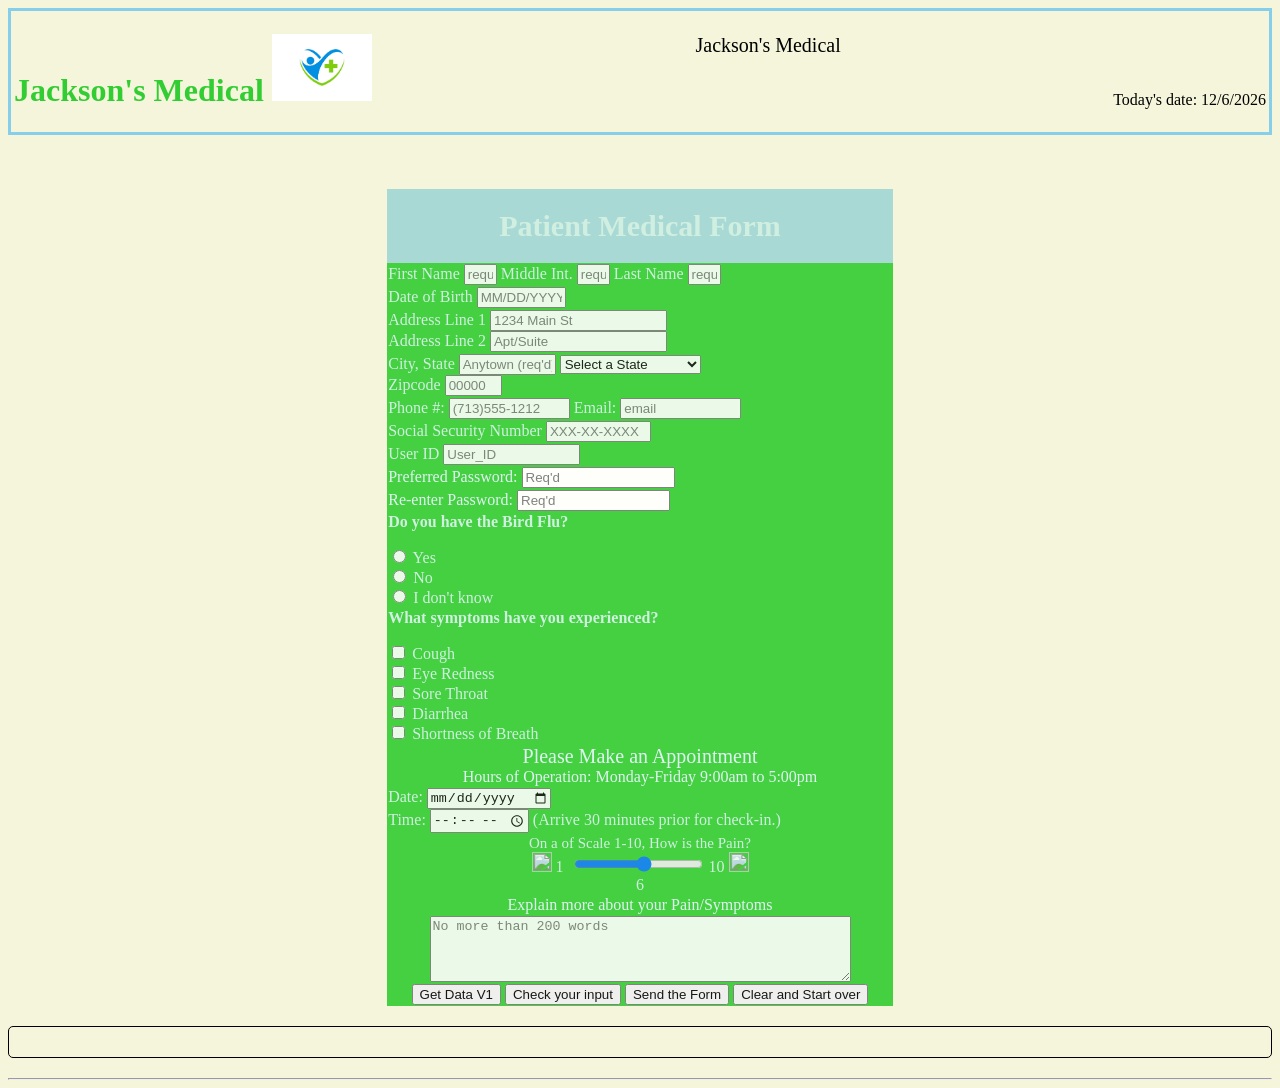
==== index.html @ 891d26a0 "index.html" ====
<!-- 
Program name: patient-form.html
Author: Deshunn Jackson
Date created: 02/03/2025
Date last edited: The date you submitted it
Version: 1.0
Description: Jackson's Medical Patient Form
-->
<html>
    <head>
        <meta charset="utf-8">
        <meta name="viewport"
        content="width=device-width, intitial-scale=1.0"
        >
        

        <title>Jackson's Medical</title>

        <!-- Load external CSS styles -->
        <link rel="stylesheet" href="homework3.css">
        <style>
        /* I set the entire background of the page beige to compliment the bright colors*/
            body {
                background-color: beige;
                font-family: "Time New Roman", Times, serif;
            }
            /*#banner is bordered with a skyblue outline with also having a center beige color*/
            #banner {
                text-align: center; 
                margin:0 auto; 
                padding: 20px 0; 
                border: 3px solid skyblue;
                background-color: beige;
                }
            #outputformdata {
                margin:20px 0;
                padding: 15px;
                border: 1px solid;
                background-color: beige;
                border-radius: 5px;
                }
        </style>
        
    </head>
    <body> 
        <div id="banner" style="text-align: center;"> 
            <table width="100%">
                
                <tr>
                    <td> <!--Jackson Medical is set on the left side of the header with the logo placed on the right side -->
                        <h1 style="margin:0;"> Jackson's Medical
                        <img 
                            id="logo" 
                            src="medical.png" style="width:100px; height: auto;"
                        >
                    </td>
                    <td valign="top" style="font-size: 20;">
                        <!--The Jackon's Medical normal font is set at top of the page -->
                        Jackson's Medical

                    </td> <!--This set the date on the bottom right side of the border dispalying the day of the week, the month, day it self and year-->
                    <td valign="bottom" align="right">Today's date: <span id="today"></span></td>
                </tr>
            </table>
        </div>
    <tr>
        <div id="body"> <!--this is the link of the photo to the logo shown on the webpage-->
<form id="signup" action="homework3-thankyou.html" method="get" onsubmit="return processFormSubmission()">
             <table class="form">
    <tr class="form"> <!--this is the display Name on the form shown on the webpage-->
        <th class="form" colspan="3" style="font-size: 30;">Patient Medical Form</th>
    </tr>
    <tr class="form">
        <td align="left"> <!--I attempted to symplify the string into one with the First, Middle Inital, and Last Name-->
                        <!--The "this.setCustomvalidity is use, that way the patient have to input the information for First,Middle and Last name"-->
            <label for="FirstName">First Name</label>
            <input  type="text"  
                    size = "2" 
                    minlength="4"
                    maxlength="30"
                    id="FirstName" 
                    name="FirstName" 
                    required
                    oninvalid="this.setCustomValidity('firstname is Required')" 
                    oninput="this.setCustomValidity('')"
                    placeholder="required" >
            <label for="MiddleInit">Middle Int.</label>
            <input  type="text" 
                    size = "2" 
                    minlength="1"
                    maxlength="1"
                    id="MiddleInit" 
                    name="MiddleInit"
                    required
                    oninvalid="this.setCustomValidity('middleinit is Required')" 
                    oninput="this.setCustomValidity('')"
                    placeholder="required" >
            <label  for="LastName">Last Name</label>
            <input  type="text" 
                    size = "2" 
                    minlength="4"
                    maxlength="30"
                    id="LastName" 
                    name="LastName"
                    required
                    oninvalid="this.setCustomValidity('lastname is Required')" 
                    oninput="this.setCustomValidity('')"
                    placeholder="required" >
            
        </td>
        <span id="name_text"></span></td>
    </tr>
    <tr  class="form">
        <td align="left"> <!--Here is the DOB information that is needed. The place hoder informs the patient that they have to put it in "MM/DD/YYYY" -->
            <label for="date" >Date of Birth</label>
            <input  type="text"
                    id="date"
                    name="date"
                    oninvalid="this.setCustomValidity('DOB')" 
                    oninput="this.setCustomValidity('')"
                    placeholder="MM/DD/YYYY"
                    size="9"
                    required><br> <!-- this breal the line for the Address input-->
        </td> 
    </tr>
     <tr class="form">
        <td align="left"><!--Address Line 1 and Address Line 2  have a minimum characters of 8 and a maximum of 30 -->
                            <!-- The patient is required to input their address in the form-->
           <label for="addr1" >Address Line 1</label> <!--Address 1 line requires the patient to input the full address for with a minimum of 8 characters to a maximum of 30 characters-->
             <input type="text" 
                    size="20" 
                    minlength="8"
                    maxlength="30" 
                    id="addr1" 
                    name="addr1" 
                    required
                    oninvalid="this.setCustomValidity('At least 1 address line Required')"
                    oninput="this.setCustomValidity('')"
                    placeholder="1234 Main St"> <br> <!--This is a Break-->
            <label for="addr2" >Address Line 2</label> <!--Address line 2 required the patient to input their address
                                                        with a minimum of 8 characters to a maximum of 30 characters-->
                <input type="text" 
                    size="20" 
                    minlength="8"
                    maxlength="30" 
                    id="addr2" 
                    name="addr2" 
                    oninvalid="this.setCustomValidity('At least 1 address line Required')" 
                    oninput="this.setCustomValidity('')"
                    placeholder="Apt/Suite">
             <span id="addr1_text">

        </td>
    </tr>
    <tr class="form">  <!--New table Row-->
        <td align="left"> <!--New Table Data -->
            <label for="city">City,</label> <!--This request for a City in the form-->
            <label for="state">State</label><!--This request for the State in the form with options show below-->
                <input type="text" 
                    size="10" 
                    maxlength="25" 
                    id="city" 
                    name="city"
                    oninvalid="this.setCustomValidity('You forgot City')"
                    oninput="this.setCustomValidity('')"
                    placeholder="Anytown (req'd)"
                     >
                    <select id="State" name="State" required> <!--This is mandatory for the patient to select a state in the form they reside in-->
                        <option value="">Select a State</option>
                        <option value="AL">Alabama</option>
                        <option value="AK">Alaska</option>
                        <option value="AZ">Arizona</option>
                        <option value="AR">Arkansas</option>
                        <option value="CA">California</option>
                        <option value="CO">Colorado</option>
                        <option value="CT">Connecticut</option>
                        <option value="DE">Delaware</option>
                        <option value="DC">District Of Columbia</option>
                        <option value="FL">Florida</option>
                        <option value="GA">Georgia</option>
                        <option value="HI">Hawaii</option>
                        <option value="ID">Idaho</option>
                        <option value="IL">Illinois</option>
                        <option value="IN">Indiana</option>
                        <option value="IA">Iowa</option>
                        <option value="KS">Kansas</option>
                        <option value="KY">Kentucky</option>
                        <option value="LA">Louisiana</option>
                        <option value="ME">Maine</option>
                        <option value="MD">Maryland</option>
                        <option value="MA">Massachusetts</option>
                        <option value="MI">Michigan</option>
                        <option value="MN">Minnesota</option>
                        <option value="MS">Mississippi</option>
                        <option value="MO">Missouri</option>
                        <option value="MT">Montana</option>
                        <option value="NE">Nebraska</option>
                        <option value="NV">Nevada</option>
                        <option value="NH">New Hampshire</option>
                        <option value="NJ">New Jersey</option>
                        <option value="NM">New Mexico</option>
                        <option value="NY">New York</option>
                        <option value="NC">North Carolina</option>
                        <option value="ND">North Dakota</option>
                        <option value="OH">Ohio</option>
                        <option value="OK">Oklahoma</option>
                        <option value="OR">Oregon</option>
                        <option value="PA">Pennsylvania</option>
                        <option value="RI">Rhode Island</option>
                        <option value="SC">South Carolina</option>
                        <option value="SD">South Dakota</option>
                        <option value="TN">Tennessee</option>
                        <option value="TX">Texas</option>
                        <option value="UT">Utah</option>
                        <option value="VT">Vermont</option>
                        <option value="VA">Virginia</option>
                        <option value="WA">Washington</option>
                        <option value="WV">West Virginia</option>
                        <option value="WI">Wisconsin</option>
                        <option value="WY">Wyoming</option>
                    </select><br>
                 <label for="Zipcode">Zipcode</label>   <!--The zipcode is required with a maximum length of 5 numbers within the range using 0-9 -->
                 <input type="text" 
                    pattern="[0-9]{5}"
                    size="5"
                    maxlength="5" 
                    id="zip" 
                    name="zip" 
                    required
                    oninvalid="this.setCustomValidity('5 Digit Zip/Postal Code required')"
                    oninput="this.setCustomValidity('')"
                    placeholder="00000"
                    >
        </td>
    </tr>
    <tr class="form"> <!--This string is requesting the Patient to input the Phone number in the form-->
                        
        <td align="left">
            <label for="Phone">Phone #:</label>  <!--The phone number is required for the patient to put in text formate with a maximum of 13 number characters. -->
                <input type="text" 
                    size="13" 
                    maxlength="13" 
                    id="Phone" 
                    name="Phone" 
                    placeholder="(713)555-1212"
                    required>
                    <span id="phone_text"></span><!--This is requiring the patient to input their email in the form-->
            <label for="email">Email:</label> <!--The patient is required to input a email address with a maximum of 30 characters -->
                <input type="text"
                    size="13" 
                    maxlength="30" 
                    id="email" 
                    name="email" 
                    placeholder="email"
                    required>
                    <span id="email_text"></span>
                    
        </td>
    </tr>
    <tr class="form">
        <td align="left">
            <label for="ssn">Social Security Number</label>
                <input type="text"
                        size="11" 
                        minlength="11"
                        maxlength="11" 
                        id="ssn" 
                        pattern="\d{3}-\d{2}-\d{4}"
                        name="ssn"
                        placeholder="XXX-XX-XXXX"
                        oninvalid="this.setCustomValidity('Invalid SSN format. Please use XXX-XX-XXXX format with digits only.')"
                        oninput="this.setCustomValidity('')"
                        title="Enter a valid Social Security Number in XXX-XX-XXXX format.">
            </td>
    </tr>
    <tr class="form">
        <td align="left">
            <label for="userid">User ID</label>
                <input type="text"
                    size="15" 
                    minlength="5"
                    maxlength="20" 
                    id="userid" 
                    pattern="[A-Z][A-Za-z0-9_-]*"
                    name="username"
                    placeholder="User_ID"
                    oninvalid="this.setCustomValidity('Invalid User ID. Enter letters, numbers, dashes or underscores. First character must be an Upper Case letter.')"
                    oninput="this.setCustomValidity('')"
                    title="5-20 characters; letters, dashes and underscores only. First character must be uppercase."
                >
        </td>
    </tr>
<tr>
    <td align="left">
        <label for="password1">Preferred Password:</label><!--The password must be at least 8 characters long with at least one digit (0-9), one lowercase letter, one uppercase letter, and cannot match the UserID-->
        <input type="password" 
                size="17" 
                maxlength="30" 
                id="password1" 
                name="password1" 
                placeholder="Req'd"
                pattern="(?=.*\d)(?=.*[a-z])(?=.*[A-Z]).{8,}" 
                oninput="passwordentry()"
                onfocus="passwordentry()"
                onblur="passwordentry()"
                title="Password must contain at least one number, one uppercase letter, one lowercase letter, and be at least 8 characters long. Password cannot match your UserID.">
        <span id="password1_text"></span> 
    </td>
</tr>
<tr>
    <td align="left">
        <label for="password2">Re-enter Password:</label><!--The password confirmation must match the password entered above-->
        <input type="password" 
                size="17" 
                maxlength="30" 
                id="password2" 
                name="password2" 
                placeholder="Req'd"
                oninput="passwordentry()"
                onfocus="passwordentry()"
                onblur="passwordentry()"
                title="Please re-enter your password exactly as above">
        <span id="password2_text"></span> 
    </td>
</tr>
  
   <tr class="form">
        <td align="left"> <!-- Here, the patient have to fill the questionair regarding the Bird Flu -->
            <p><strong>Do you have the Bird Flu?</strong></p>
                <input type="radio" id="Yes" name="fav_language" value="Yes" required>
                <label for ="Symptoms">Yes</label><br>
                <input type="radio" id="No" name="fav_language" value="No">
                <label for ="Symptoms">No</label><br>
                <input type="radio" id="Maybe" name="fav_language" value="I don't know">
                <label for="Symptoms">I don't know</label><br>
        </td>
    </tr>
    <tr class="form">
            <td align="left"> <!--Here is a Radio input for the patients to input in the form-->
                <p><strong>What symptoms have you experienced?</strong></p>
                <input type="checkbox" id="symptom1" name="symptom1" value="Cough">
                <label for="symptoms1"> Cough</label><br>
                <input type="checkbox" id="symptom2" name="symptom2" value="Eye Redness">
                <label for="symptoms2"> Eye Redness</label><br>
                <input type="checkbox" id="symptom3" name="symptom3" value="Sore Throat">
                <label for="symptoms3"> Sore Throat</label><br>
                <input type="checkbox" id="symptom4" name="symptom4" value="Diarrhea">
                <label for="symptoms4"> Diarrhea</label><br>
                <input type="checkbox" id="symptom5" name="symptom5" value="Shortness of Breath">
                <label for="symptoms"> Shortness of Breath</label><br>
            </td>
    </tr><br>
    <td align="center"><!-- The patient have to make a appointment and set a time within the hours of operations of the clinic-->
        <label for="appointment" style="font-size: 20;"> Please Make an Appointment</label></br>
        <label for="appointment">Hours of Operation: Monday-Friday 9:00am to 5:00pm</label>
    </td>
    <tr class="form">
        <td align="left"> <!--This allows the patient to set a Date for the appointment-->
            <label for="Date">Date:</label>
            <input type="Date" 
                    id="Date" 
                    name="Date"
                    required> </br>
                    <!--This allows the patient to set a time for the appointment-->
            <label for="Time">Time:</label>
            <input type="Time" 
                    id="Time" 
                    name="Time"
                    required
                    
                    
            > <!--This informs the patients to arrive 30 minutes prior appointment time to check in with the Registered Nurse-->
            <label for="Time">(Arrive 30 minutes prior for check-in.)</label>
        </td>
    </tr>

    <tr class="form">
        <td align="Middle">
            <label for="Scale" style="font-size: 15;">On a of Scale 1-10, How is the Pain? </label></br>
            <img 
            id="logo" 
            src="Happy_Face.png" style="width:20px; height:20px;">
            1&nbsp;
            <input type="range" 
                    class="slider"
                    id="scale" 
                    name="Scale"
                    min="1"
                    max="10"
            > 
            10&nbsp;<img id="logo" 
                    src="Sad_Face.png" style="width:20px; height:20px;"></br>
            <span id="rangedisplay"></span>
            </br>
            
        </td>
    </tr></br>
    <script>
    var slider = document.getElementById("scale");
    var output = document.getElementById("rangedisplay");
    output.innerHTML = slider.value;

    slider.oninput = function() {
        output.innerHTML = this.value;
    }
</script>
 <td align="Middle">
    <label for="description">Explain more about your Pain/Symptoms</label>
</td></br>
<tr  class="form">
        <td align="Middle">
            <textarea 
                    rows="4" 
                    cols="50" 
                    maxlength="200"
                    id="description" 
                    name="description"
                    placeholder="No more than 200 words"
                   
            ></textarea>
            <span id="description_text">
        </td>
</tr>
<tr>        
        <td colspan="3">
            <center>
            <input type="button" id="getdata" value="Get Data V1" onclick='getdata1()'>
            <input type="button" id="check" value="Check your input" onclick="checkform()">
            <input type="submit" value="Send the Form" id="submit" onclick="Sendform">
            <input type="reset" value="Clear and Start over"">
            </center>
        </td>
</tr>
</table>
</form> 
        <td align="Middle">
        <div id="outputformdata" style="display"></div>
        
        <div id="footer">
            <hr>
    
        </div>
        </td>
        <!-- Load external JavaScript -->
        <script src="homework3.js"></script>
        
 <script>
    document.getElementById("today").innerHTML = new Date().toLocaleDateString();
</script>
</body>
<!-- End of file: homework3.html -->
</html>
---- homework3.css ----
/*The h1 algins the "jackson's Medical in the center of the header*/
 h1 {
    color: limegreen;
    font-family: 'Times New Roman,Times, serif;'
    header {background-color: beige;}
 }
 /*the header of the body of the form "Pateint Medical Form is shaded skyblue with Time New Romans Font*/
 body {
    background-color: beige;
    color: skyblue
    font-family: 'Times New Roman, Times, serif;'
    font-size: '8'
    }
    /*the table that have the information is shaded limegreen for contrast with Time New ROmw*/
   table.form, tr.form, td.form {
  width: 40%;
  opacity: 0.9;
  font-family: 'Times New Roman', Times, serif, Helvetica, sans-serif;
  background-color:limegreen;
  padding: 0px;
  border-spacing: 0px;
  color:rgb(222, 243, 245);
  margin: 0 auto;
  /*Margins set to 0 the center the form in the middle of the page*/ 
}
table.output, tr.output, td.output {
  width: 70%;
  opacity: 0.9;
  font-family: 'Times New Roman', Times, serif, Helvetica, sans-serif;
  background-color:limegreen;
  padding: 2px;
  border-spacing: 2px;
  color:rgb(222, 243, 245);
}
td.outputdata {
  width: 70%;
  opacity: 0.9;
  font-family: 'Times New Roman', Times, serif, Helvetica, sans-serif;
  background-color:white;
  padding: 2px;
}
th.form {
  font-family: 'Times New Roman', Times, serif, Helvetica, sans-serif;
  background-color:lightblue;
  padding: 20px;
  border-spacing: 30px;
  color:rgb(222, 243, 245);
  margin-left: 0 auto;
  margin-right: 0 auto;
}
.textsize1 
{
    width:20px
}
.textsize5 
{
    width:50px
}
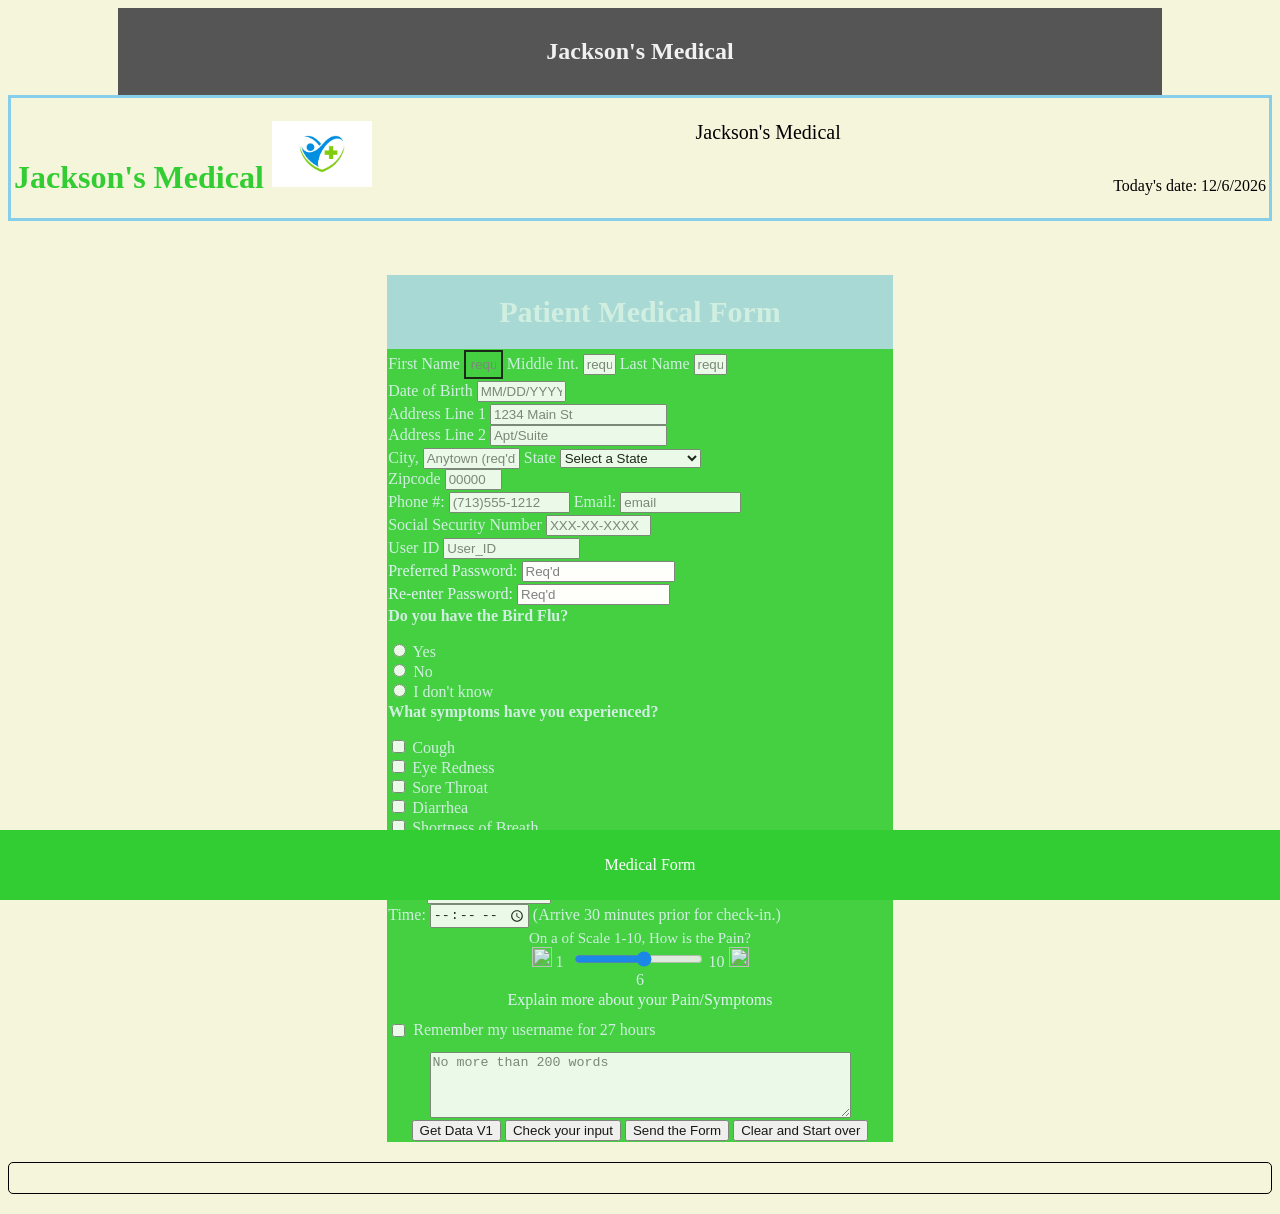
==== commit 3772e930: "Update index.html" ====
--- a/index.html
+++ b/index.html
@@ -1,7 +1,7 @@
  <!-- 
 Program name: patient-form.html
 Author: Deshunn Jackson
-Date created: 02/03/2025
+Date created: 03/03/2025
 Date last edited: The date you submitted it
 Version: 1.0
 Description: Jackson's Medical Patient Form
@@ -9,11 +9,9 @@
 <html>
     <head>
         <meta charset="utf-8">
-        <meta name="viewport"
-        content="width=device-width, intitial-scale=1.0"
-        >
+        <meta name="viewport" content="width=device-width, intitial-scale=1.0">
         
-
+        <!-- This is the title of the form page. -->
         <title>Jackson's Medical</title>
 
         <!-- Load external CSS styles -->
@@ -24,6 +22,33 @@
                 background-color: beige;
                 font-family: "Time New Roman", Times, serif;
             }
+            
+            /* Sticky header styling */
+            .header {
+                position: sticky;
+                top: 0;
+                padding: 10px 16px;
+                background: #555;
+                color: #f1f1f1;
+                width: 80%;
+                margin: 0 auto;
+                text-align: center;
+                z-index: 100;
+            }
+            
+            /* Sticky footer styling */
+            .footer {
+                position: fixed;
+                left: 0;
+                bottom: 0;
+                width: 100%;
+                background-color: limegreen;
+                color: white;
+                text-align: center;
+                padding: 10px;
+                z-index: 99;
+            }
+            
             /*#banner is bordered with a skyblue outline with also having a center beige color*/
             #banner {
                 text-align: center; 
@@ -31,21 +56,63 @@
                 padding: 20px 0; 
                 border: 3px solid skyblue;
                 background-color: beige;
-                }
+            }
+            
             #outputformdata {
                 margin:20px 0;
                 padding: 15px;
                 border: 1px solid;
                 background-color: beige;
                 border-radius: 5px;
-                }
+            }
+            
+            /* Style for username iframe container */
+            #username-iframe-container {
+                position: fixed;
+                bottom: 0;
+                left: 0;
+                width: 100%;
+                background-color: rgba(255, 255, 255, 0.9);
+                border-top: 2px solid skyblue;
+                z-index: 1000;
+                padding: 10px;
+                box-shadow: 0px -2px 10px rgba(0,0,0,0.1);
+            }
+            
+            /* Style for username iframe */
+            #usernameFrame {
+                width: 100%;
+                border: none;
+                height: 60px;
+            }
+            
+            /* Style for remember me checkbox area */
+            .remember-me-container {
+                display: flex;
+                align-items: center;
+                margin: 10px 0;
+            }
+            
+            .remember-me-container label {
+                margin-left: 5px;
+            }
+            
+            /* Add faded lime green background with black border to parameter */
+            input[name="FirstName"] {
+                background-color: rgba(50, 205, 50, 0.3);
+                border: 2px solid black;
+                padding: 5px;
+            }
         </style>
-        
     </head>
     <body> 
+        <!-- Sticky header with site name -->
+        <div class="header">
+            <h2>Jackson's Medical</h2>
+        </div>
+        
         <div id="banner" style="text-align: center;"> 
             <table width="100%">
-                
                 <tr>
                     <td> <!--Jackson Medical is set on the left side of the header with the logo placed on the right side -->
                         <h1 style="margin:0;"> Jackson's Medical
@@ -57,7 +124,6 @@
                     <td valign="top" style="font-size: 20;">
                         <!--The Jackon's Medical normal font is set at top of the page -->
                         Jackson's Medical
-
                     </td> <!--This set the date on the bottom right side of the border dispalying the day of the week, the month, day it self and year-->
                     <td valign="bottom" align="right">Today's date: <span id="today"></span></td>
                 </tr>
@@ -73,7 +139,7 @@
     <tr class="form">
         <td align="left"> <!--I attempted to symplify the string into one with the First, Middle Inital, and Last Name-->
                         <!--The "this.setCustomvalidity is use, that way the patient have to input the information for First,Middle and Last name"-->
-            <label for="FirstName">First Name</label>
+            <label for="FirstName">First Name</label> <!-- First/Last with a minium of 4 characters, and the input is required-->
             <input  type="text"  
                     size = "2" 
                     minlength="4"
@@ -84,7 +150,7 @@
                     oninvalid="this.setCustomValidity('firstname is Required')" 
                     oninput="this.setCustomValidity('')"
                     placeholder="required" >
-            <label for="MiddleInit">Middle Int.</label>
+            <label for="MiddleInit">Middle Int.</label> <!--the middle initial requires only one letter for input-->
             <input  type="text" 
                     size = "2" 
                     minlength="1"
@@ -112,7 +178,7 @@
     </tr>
     <tr  class="form">
         <td align="left"> <!--Here is the DOB information that is needed. The place hoder informs the patient that they have to put it in "MM/DD/YYYY" -->
-            <label for="date" >Date of Birth</label>
+            <label for="date" >Date of Birth</label> <!--The patient that is filling out can input their DOB here in the format "MM/DD/YYYY" and is required before the form is submitted -->
             <input  type="text"
                     id="date"
                     name="date"
@@ -138,7 +204,7 @@
                     oninput="this.setCustomValidity('')"
                     placeholder="1234 Main St"> <br> <!--This is a Break-->
             <label for="addr2" >Address Line 2</label> <!--Address line 2 required the patient to input their address
-                                                        with a minimum of 8 characters to a maximum of 30 characters-->
+                                                        with a minimum of 8 characters to a maximum of 30 characters. Address 2 is optional if the paitent not living in a suit/apt.-->
                 <input type="text" 
                     size="20" 
                     minlength="8"
@@ -148,15 +214,14 @@
                     oninvalid="this.setCustomValidity('At least 1 address line Required')" 
                     oninput="this.setCustomValidity('')"
                     placeholder="Apt/Suite">
-             <span id="addr1_text">
+             <span id="addr1_text"> <!--for java to validate before submission of the form-->
 
         </td>
     </tr>
     <tr class="form">  <!--New table Row-->
         <td align="left"> <!--New Table Data -->
-            <label for="city">City,</label> <!--This request for a City in the form-->
-            <label for="state">State</label><!--This request for the State in the form with options show below-->
-                <input type="text" 
+            <label for="city">City,</label> <!--This request for a City in the form and is required-->
+                  <input type="text" 
                     size="10" 
                     maxlength="25" 
                     id="city" 
@@ -164,8 +229,9 @@
                     oninvalid="this.setCustomValidity('You forgot City')"
                     oninput="this.setCustomValidity('')"
                     placeholder="Anytown (req'd)"
-                     >
-                    <select id="State" name="State" required> <!--This is mandatory for the patient to select a state in the form they reside in-->
+                     > <!-- the text length for city have a maximum of 25 characters and is validated by java-->
+            <label for="state">State</label><!--This request for the State in the form with options show below and is required-->
+                   <select id="State" name="State" required> <!--This is mandatory for the patient to select a state in the form they reside in-->
                         <option value="">Select a State</option>
                         <option value="AL">Alabama</option>
                         <option value="AK">Alaska</option>
@@ -230,7 +296,7 @@
                     oninvalid="this.setCustomValidity('5 Digit Zip/Postal Code required')"
                     oninput="this.setCustomValidity('')"
                     placeholder="00000"
-                    >
+                    > <!-- the zipcode have to hav e5 digits only and is validated by java -->
         </td>
     </tr>
     <tr class="form"> <!--This string is requesting the Patient to input the Phone number in the form-->
@@ -243,7 +309,7 @@
                     id="Phone" 
                     name="Phone" 
                     placeholder="(713)555-1212"
-                    required>
+                    required> <!-- the number have to be in the format of "(XXX)XXX-XXXX" before the patient submits the form and is validated by java.-->
                     <span id="phone_text"></span><!--This is requiring the patient to input their email in the form-->
             <label for="email">Email:</label> <!--The patient is required to input a email address with a maximum of 30 characters -->
                 <input type="text"
@@ -252,14 +318,14 @@
                     id="email" 
                     name="email" 
                     placeholder="email"
-                    required>
+                    required> <!--email can have a maximum of 30 characters and is validated by java from "id=email"-->
                     <span id="email_text"></span>
                     
         </td>
     </tr>
     <tr class="form">
         <td align="left">
-            <label for="ssn">Social Security Number</label>
+            <label for="ssn">Social Security Number</label> <!--the social security my be in "XXX-XX-XXX" format and completed before is it submit and is validated by java. It should have only a minimum length of 11 and a maximum length on 11. -->
                 <input type="text"
                         size="11" 
                         minlength="11"
@@ -275,7 +341,7 @@
     </tr>
     <tr class="form">
         <td align="left">
-            <label for="userid">User ID</label>
+            <label for="userid">User ID</label> <!--The User ID must have a minimum of 5 character to a maximum of 20 characters. Also the user id must start with an Upper Case letter for Case sensitive purposes. -->
                 <input type="text"
                     size="15" 
                     minlength="5"
@@ -288,13 +354,15 @@
                     oninput="this.setCustomValidity('')"
                     title="5-20 characters; letters, dashes and underscores only. First character must be uppercase."
                 >
+                <span id="userid_text"></span>
         </td>
     </tr>
 <tr>
     <td align="left">
-        <label for="password1">Preferred Password:</label><!--The password must be at least 8 characters long with at least one digit (0-9), one lowercase letter, one uppercase letter, and cannot match the UserID-->
+        <label for="password1">Preferred Password:</label><!--The password must be minimum of 8 characters to a maximum of 30 characteres with at least one digit (0-9), one lowercase letter, one uppercase letter, and cannot match the UserID and is also validated with java-->
         <input type="password" 
                 size="17" 
+                minlength="8"
                 maxlength="30" 
                 id="password1" 
                 name="password1" 
@@ -309,7 +377,7 @@
 </tr>
 <tr>
     <td align="left">
-        <label for="password2">Re-enter Password:</label><!--The password confirmation must match the password entered above-->
+        <label for="password2">Re-enter Password:</label><!--The password confirmation must match the password entered above "Password1" and is validated with java-->
         <input type="password" 
                 size="17" 
                 maxlength="30" 
@@ -326,7 +394,7 @@
   
    <tr class="form">
         <td align="left"> <!-- Here, the patient have to fill the questionair regarding the Bird Flu -->
-            <p><strong>Do you have the Bird Flu?</strong></p>
+            <p><strong>Do you have the Bird Flu?</strong></p> <!--this form is askign this patient to whether they have the bird flu with "Yes/No/I don't know"radio buttons. This form is also validarted with java through the "id" command -->
                 <input type="radio" id="Yes" name="fav_language" value="Yes" required>
                 <label for ="Symptoms">Yes</label><br>
                 <input type="radio" id="No" name="fav_language" value="No">
@@ -336,8 +404,8 @@
         </td>
     </tr>
     <tr class="form">
-            <td align="left"> <!--Here is a Radio input for the patients to input in the form-->
-                <p><strong>What symptoms have you experienced?</strong></p>
+            <td align="left"> <!--Here is a Radio input for the patients to input in the form--><!-- the patient can select which symptoms they have been experiencing if they have the bird flu or not shure if they have the bird flu-->
+                <p><strong>What symptoms have you experienced?</strong></p> <!--This is section is also validated by java throuhg id-->
                 <input type="checkbox" id="symptom1" name="symptom1" value="Cough">
                 <label for="symptoms1"> Cough</label><br>
                 <input type="checkbox" id="symptom2" name="symptom2" value="Eye Redness">
@@ -356,13 +424,13 @@
     </td>
     <tr class="form">
         <td align="left"> <!--This allows the patient to set a Date for the appointment-->
-            <label for="Date">Date:</label>
+            <label for="Date">Date:</label> <!--When the patient makes an appointment, it have to be with hours of operations. Java will validate to be sure thee appointment is within the time frame-->
             <input type="Date" 
                     id="Date" 
                     name="Date"
                     required> </br>
                     <!--This allows the patient to set a time for the appointment-->
-            <label for="Time">Time:</label>
+            <label for="Time">Time:</label> <!--The patient have to set a time with operation hours in order for the form to be comlteted and is validated by java "id" -->
             <input type="Time" 
                     id="Time" 
                     name="Time"
@@ -374,7 +442,7 @@
         </td>
     </tr>
 
-    <tr class="form">
+    <tr class="form"> <!-- In this code there is a scaling range from 1- 10 with 1 being "least painful" and 10 being "most painful" with a happy face of the left side and a sad face on the right side-->
         <td align="Middle">
             <label for="Scale" style="font-size: 15;">On a of Scale 1-10, How is the Pain? </label></br>
             <img 
@@ -404,9 +472,20 @@
         output.innerHTML = this.value;
     }
 </script>
- <td align="Middle">
+ <td align="Middle"> <!-- the patient can go into more details on how the pain feel to better aid the doctor on detailed descriptions. The comment have to be within the count of 200 words.  -->
     <label for="description">Explain more about your Pain/Symptoms</label>
 </td></br>
+              
+<!-- Updated Remember Me checkbox with better styling -->
+<tr class="form">
+  <td align="left">
+    <div class="remember-me-container">
+      <input type="checkbox" id="rememberMe" name="rememberMe">
+      <label for="rememberMe">Remember my username for 27 hours</label>
+    </div>
+  </td>
+</tr>
+
 <tr  class="form">
         <td align="Middle">
             <textarea 
@@ -422,7 +501,7 @@
         </td>
 </tr>
 <tr>        
-        <td colspan="3">
+        <td colspan="3"> <!-- here when the patient is done filling out the form, they can check form to see if all fields have been done correctly and can send the form ass a subbmission. -->
             <center>
             <input type="button" id="getdata" value="Get Data V1" onclick='getdata1()'>
             <input type="button" id="check" value="Check your input" onclick="checkform()">
@@ -435,18 +514,65 @@
 </form> 
         <td align="Middle">
         <div id="outputformdata" style="display"></div>
-        
-        <div id="footer">
-            <hr>
-    
+
+        <!-- Sticky footer with Medical Form text -->
+        <div class="footer">
+            <p>Medical Form</p>
         </div>
-        </td>
+
         <!-- Load external JavaScript -->
         <script src="homework3.js"></script>
         
- <script>
-    document.getElementById("today").innerHTML = new Date().toLocaleDateString();
-</script>
-</body>
-<!-- End of file: homework3.html -->
+        <script>
+            document.getElementById("today").innerHTML = new Date().toLocaleDateString();
+        </script>
+        
+        <!-- Cookie script -->
+        <script>
+            // Set cookie function
+            function setCookie(cname, cvalue, exhours) {
+                const d = new Date();
+                d.setTime(d.getTime() + (exhours * 60 * 60 * 1000));
+                let expires = "expires=" + d.toUTCString();
+                document.cookie = cname + "=" + cvalue + ";" + expires + ";path=/";
+            }
+            
+            // Get cookie function
+            function getCookie(cname) {
+                let name = cname + "=";
+                let decodedCookie = decodeURIComponent(document.cookie);
+                let ca = decodedCookie.split(';');
+                for(let i = 0; i < ca.length; i++) {
+                    let c = ca[i];
+                    while (c.charAt(0) == ' ') {
+                        c = c.substring(1);
+                    }
+                    if (c.indexOf(name) == 0) {
+                        return c.substring(name.length, c.length);
+                    }
+                }
+                return "";
+            }
+            
+            // Check and save username when remember me is checked
+            document.getElementById('rememberMe').addEventListener('change', function() {
+                if(this.checked) {
+                    const username = document.getElementById('userid').value;
+                    if(username) {
+                        setCookie("username", username, 27);
+                    }
+                }
+            });
+            
+            // Load saved username if exists
+            window.onload = function() {
+                const savedUsername = getCookie("username");
+                if(savedUsername !== "") {
+                    document.getElementById('userid').value = savedUsername;
+                    document.getElementById('rememberMe').checked = true;
+                }
+            };
+        </script>
+    </body>
 </html>
+
--- a/homework3.css
+++ b/homework3.css
@@ -23,7 +23,7 @@
   margin: 0 auto;
   /*Margins set to 0 the center the form in the middle of the page*/ 
 }
-table.output, tr.output, td.output {
+table.outputformdata, tr.outputformdata, td.outputformdata {
   width: 70%;
   opacity: 0.9;
   font-family: 'Times New Roman', Times, serif, Helvetica, sans-serif;
@@ -32,7 +32,7 @@
   border-spacing: 2px;
   color:rgb(222, 243, 245);
 }
-td.outputdata {
+td.outputformdata {
   width: 70%;
   opacity: 0.9;
   font-family: 'Times New Roman', Times, serif, Helvetica, sans-serif;
